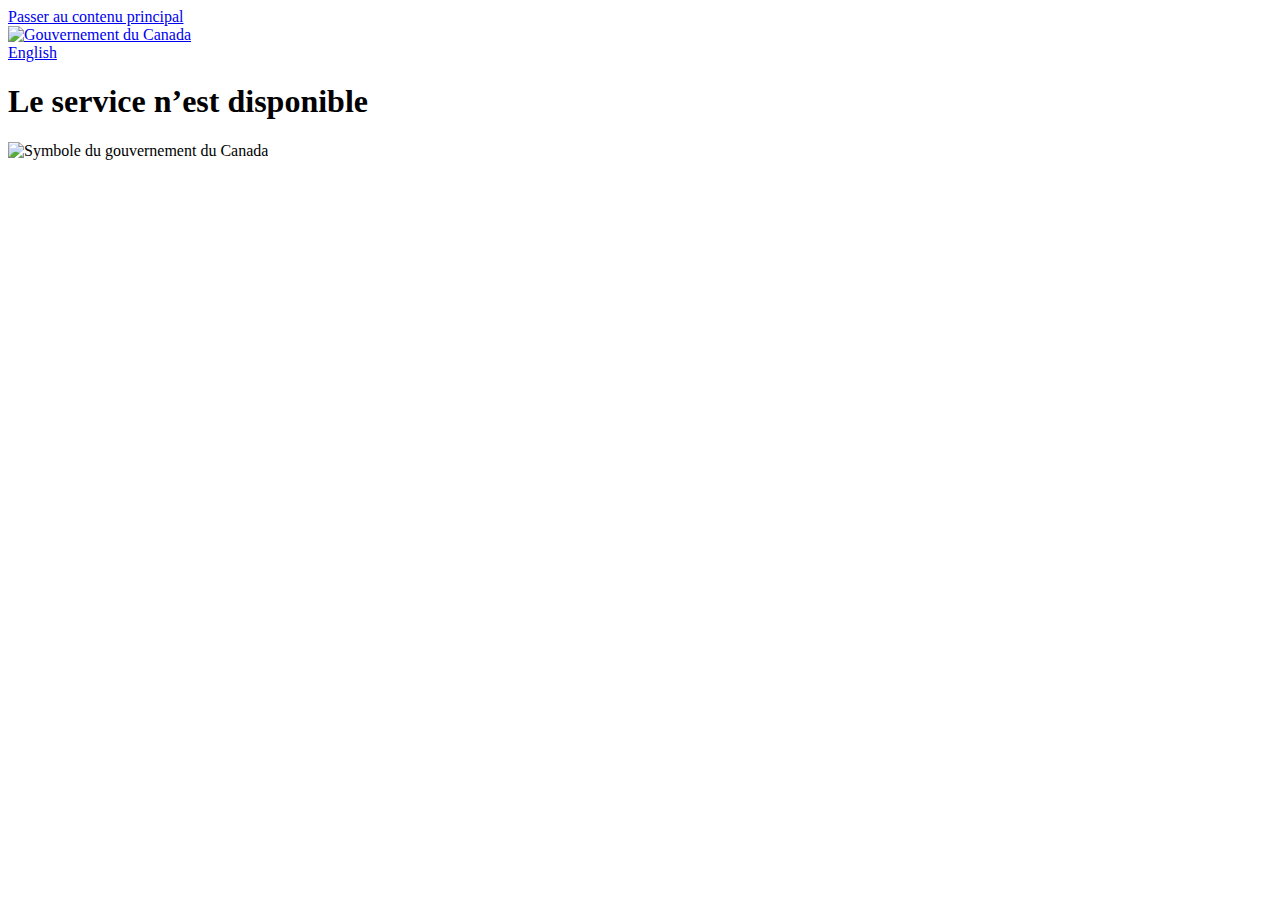
==== public/fr.html @ 48184a41 "Init" ====
<!DOCTYPE html>
<html lang="fr">
  <head>
    <meta charset="utf-8" />
    <meta
      name="viewport"
      content="width=device-width, initial-scale=1, shrink-to-fit=no"
    />
    <meta name="Description" content="Le service n’est plus disponible" />
    <link
      rel="shortcut icon"
      href="/favicon.png"
      type="image/x-icon"
      sizes="32x32"
    />
    <link rel="preconnect" href="https://fonts.gstatic.com/" crossorigin />
    <link
      href="https://fonts.googleapis.com/css?family=Lato:700|Noto+Sans:400,700&display=fallback"
      rel="stylesheet"
    />
    <link rel="stylesheet" href="/styles.css" />
    <title>Le service n’est disponible</title>
  </head>
  <body>
    <a class="skip-link" href="#content">Passer au contenu principal</a>
    <div class="container">
      <header>
        <div class="page--container">
          <div class="fip-container">
            <div class="canada-flag">
              <a
                href="https://www.canada.ca"
                aria-label="Gouvernement du Canada"
              >
                <img src="/img/sig-blk-fr.svg" alt="Gouvernement du Canada" />
              </a>
            </div>
            <div class="language-link">
              <a href="/index.html" lang="en">English</a>
            </div>
          </div>
        </div>
      </header>
      <main id="content">
        <h1>Le service n’est disponible</h1>
        <div>
          <p>
          </p>
        </div>
      </main>
      <footer>
        <div class="page--container">
          <div class="canada-wordmark">
            <img
              src="/img/wmms-blk.svg"
              alt="Symbole du gouvernement du Canada"
            />
          </div>
        </div>
      </footer>
    </div>
  </body>
</html>
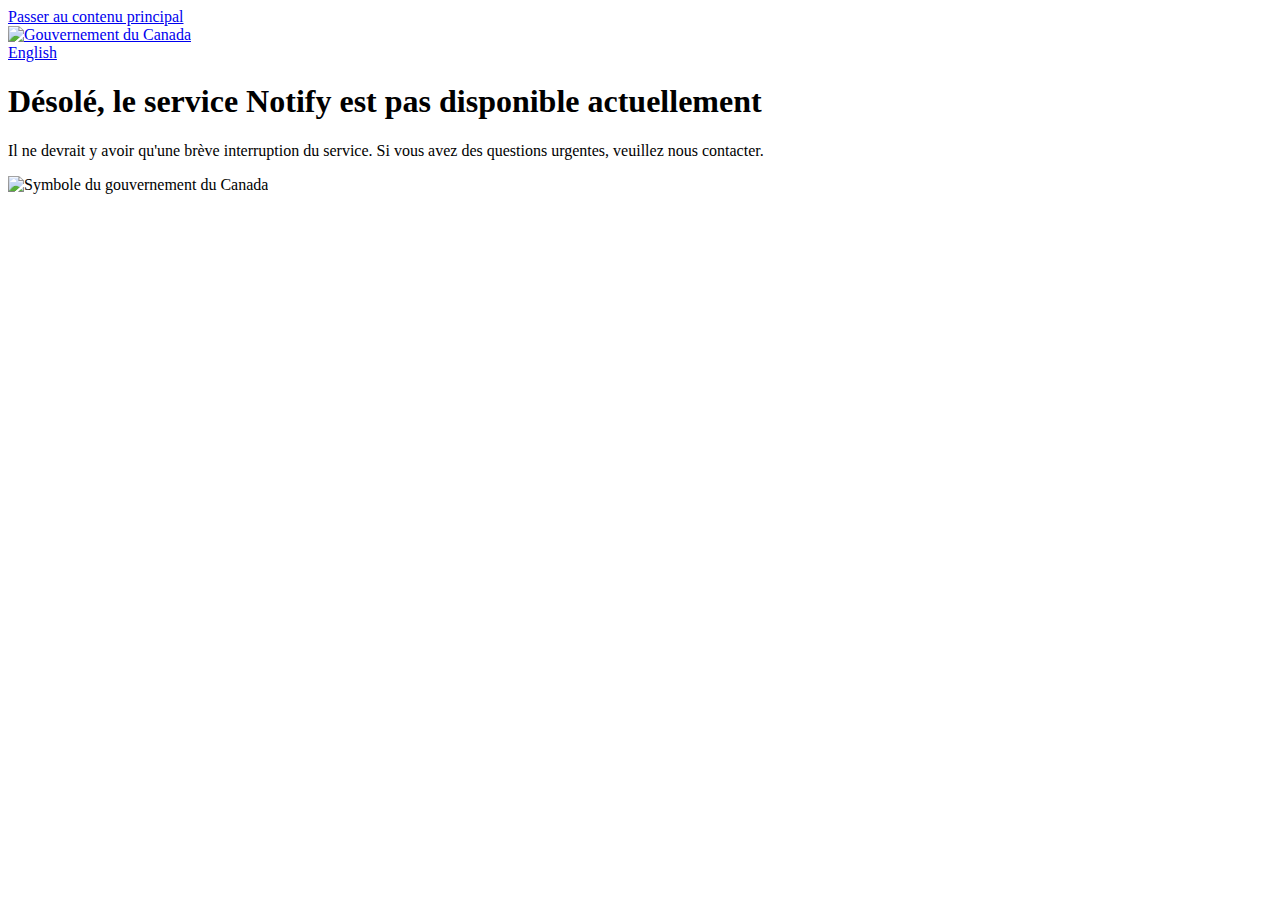
==== commit 8de2cbb1: "Updated content" ====
--- a/public/fr.html
+++ b/public/fr.html
@@ -19,7 +19,7 @@
       rel="stylesheet"
     />
     <link rel="stylesheet" href="/styles.css" />
-    <title>Le service n’est disponible</title>
+    <title>Désolé, le service Notify est pas disponible actuellement</title>
   </head>
   <body>
     <a class="skip-link" href="#content">Passer au contenu principal</a>
@@ -42,9 +42,10 @@
         </div>
       </header>
       <main id="content">
-        <h1>Le service n’est disponible</h1>
+        <h1>Désolé, le service Notify est pas disponible actuellement</h1>
         <div>
           <p>
+            Il ne devrait y avoir qu'une brève interruption du service. Si vous avez des questions urgentes, veuillez nous contacter.
           </p>
         </div>
       </main>
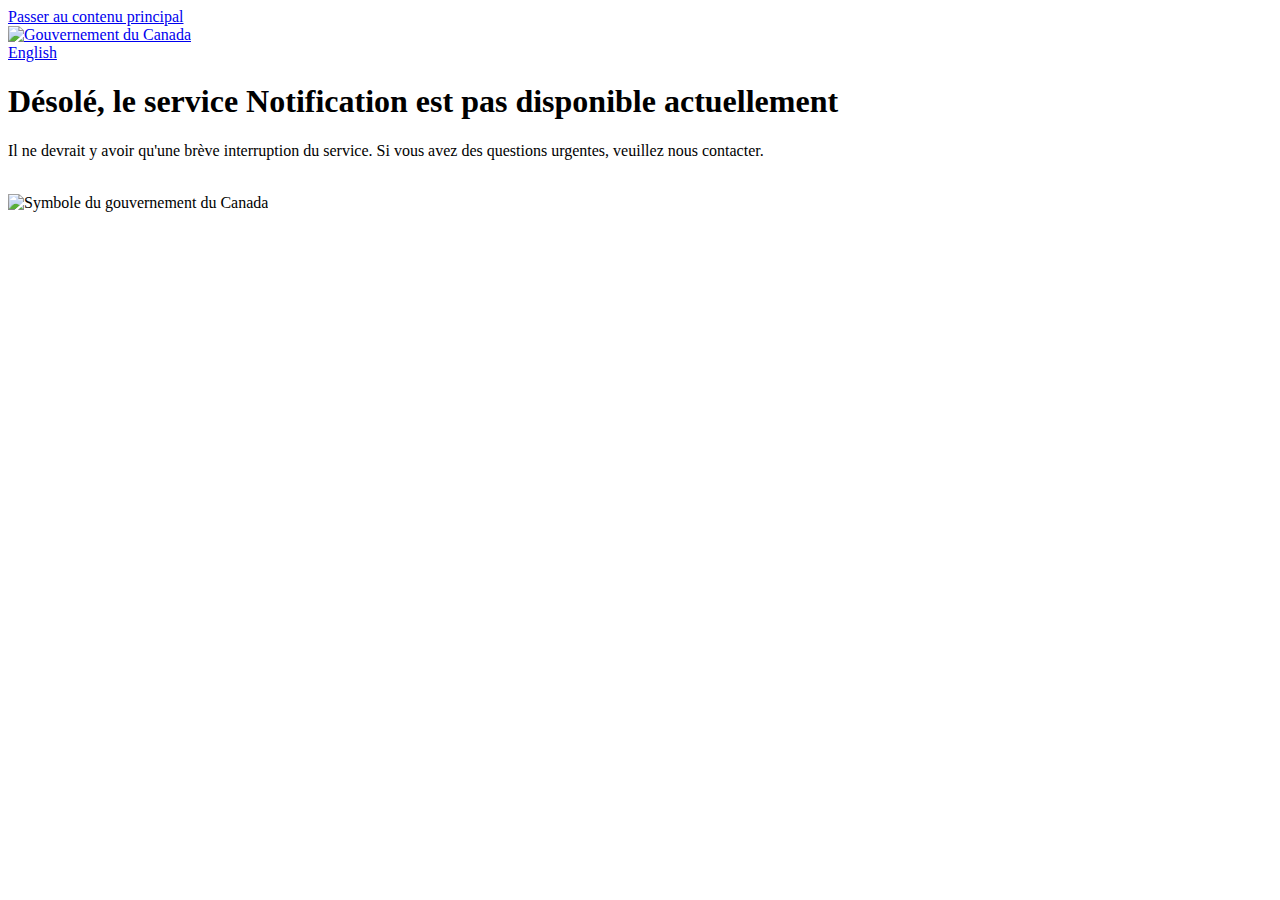
==== commit a88a9366: "New content and image" ====
--- a/public/fr.html
+++ b/public/fr.html
@@ -19,7 +19,7 @@
       rel="stylesheet"
     />
     <link rel="stylesheet" href="/styles.css" />
-    <title>Désolé, le service Notify est pas disponible actuellement</title>
+    <title>Désolé, le service Notification est pas disponible actuellement.</title>
   </head>
   <body>
     <a class="skip-link" href="#content">Passer au contenu principal</a>
@@ -42,11 +42,14 @@
         </div>
       </header>
       <main id="content">
-        <h1>Désolé, le service Notify est pas disponible actuellement</h1>
+        <h1>Désolé, le service Notification est pas disponible actuellement</h1>
         <div>
           <p>
             Il ne devrait y avoir qu'une brève interruption du service. Si vous avez des questions urgentes, veuillez nous contacter.
           </p>
+          <div class="img">
+            <img src="/proposition-illustration.png" alt=""/>
+          </div>
         </div>
       </main>
       <footer>
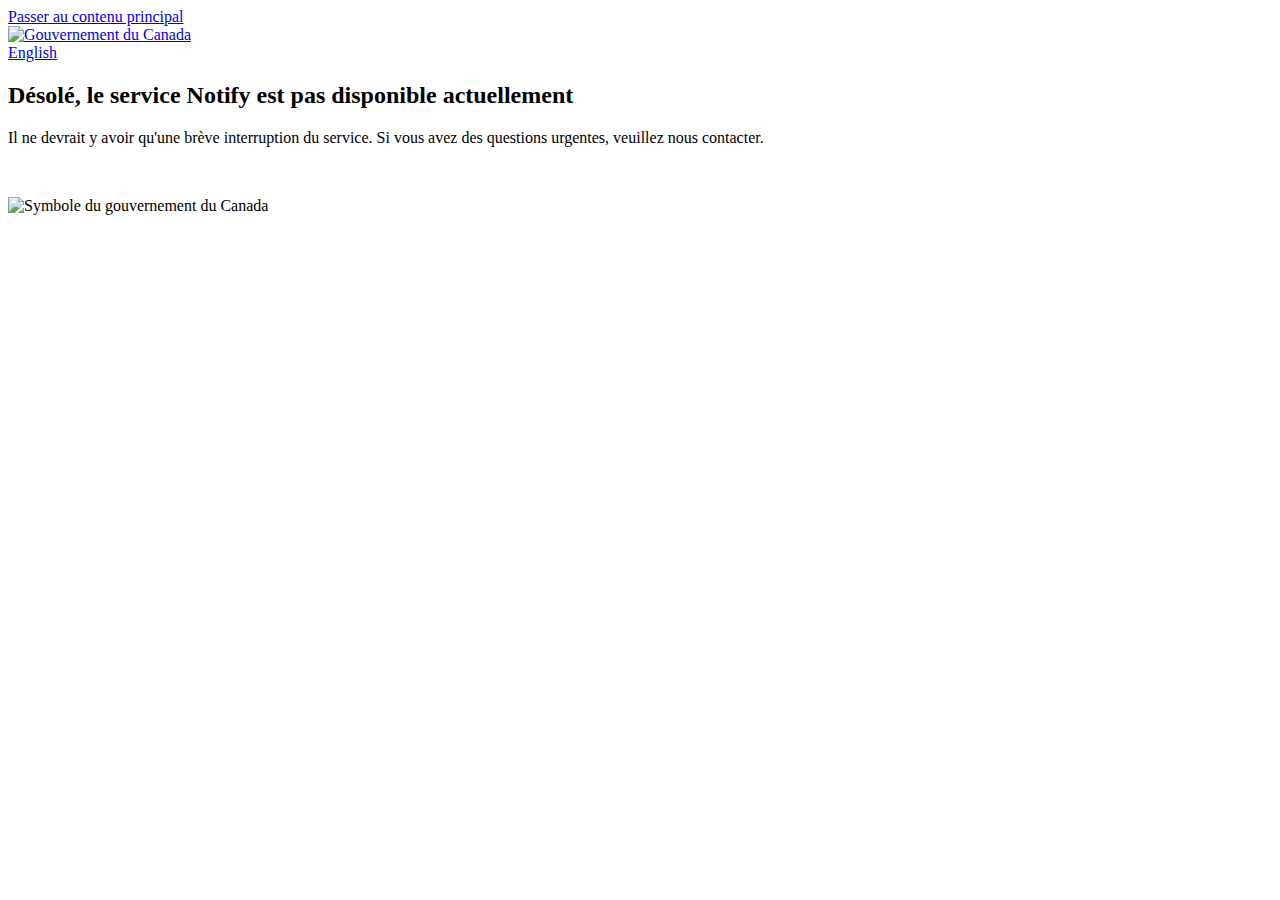
==== commit 36d991e2: "content updates" ====
--- a/public/fr.html
+++ b/public/fr.html
@@ -42,13 +42,15 @@
         </div>
       </header>
       <main id="content">
-        <h1>Désolé, le service Notification est pas disponible actuellement</h1>
-        <div>
-          <p>
-            Il ne devrait y avoir qu'une brève interruption du service. Si vous avez des questions urgentes, veuillez nous contacter.
-          </p>
-          <div class="img">
-            <img src="/proposition-illustration.png" alt=""/>
+        <div class="downtime-wrap">
+          <h2>Désolé, le service Notify est pas disponible actuellement</h2>
+          <div>
+            <p>
+              Il ne devrait y avoir qu'une brève interruption du service. Si vous avez des questions urgentes, veuillez nous contacter.
+              <div class="downtime-img-wrapper">
+                <img alt="" class="downtime-img" src="/proposition-illustration.png" />
+              </div>
+            </p>
           </div>
         </div>
       </main>
